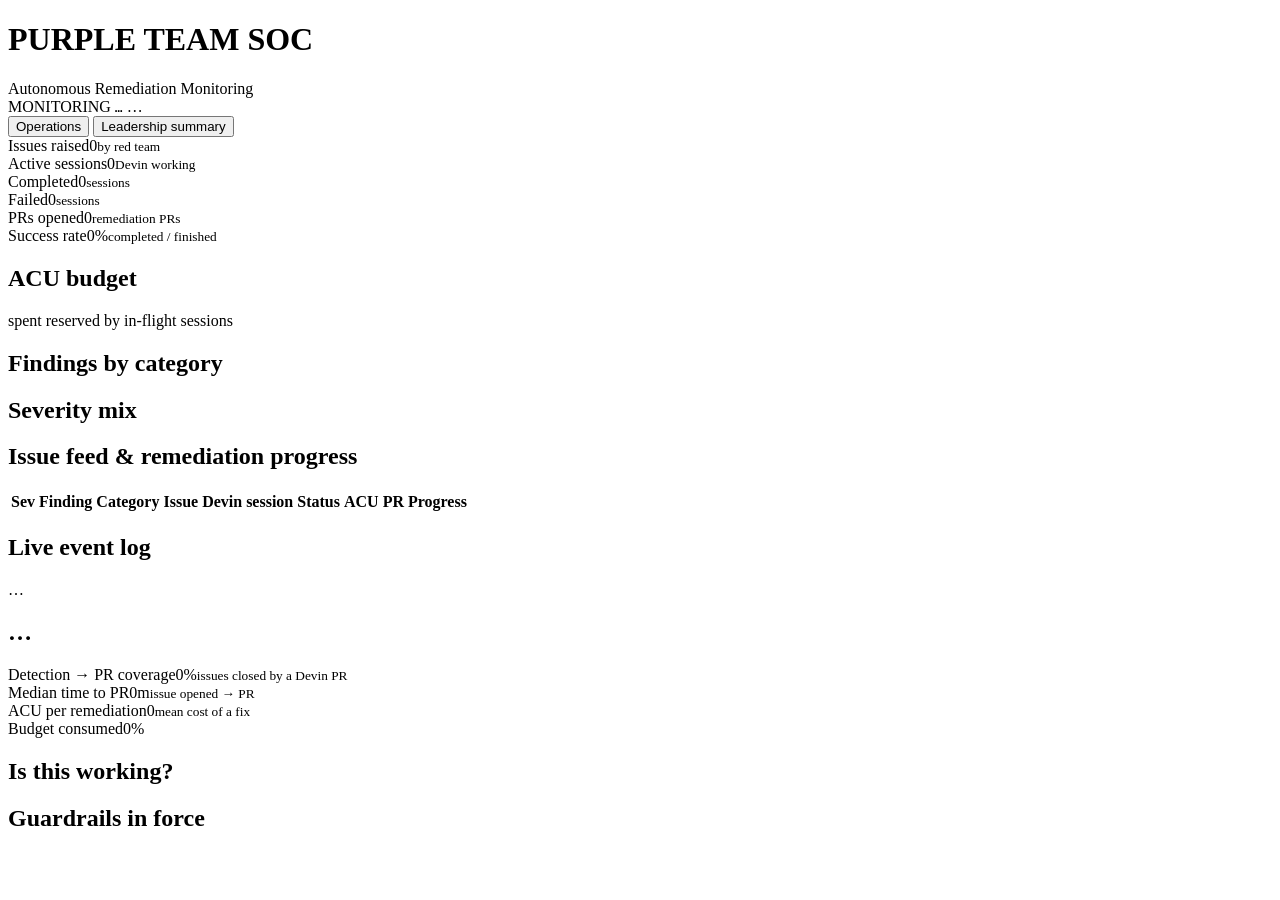
==== dashboard/app/static/index.html @ 59f6ac38 "Assign red-team issues, clarify reused-issue banner, link dashboard tile to GitHub Co-Authored-By: D" ====
<!DOCTYPE html>
<html lang="en">
<head>
<meta charset="utf-8" />
<meta name="viewport" content="width=device-width, initial-scale=1" />
<title>Purple Team SOC &mdash; Autonomous Remediation</title>
<link rel="stylesheet" href="/static/style.css" />
</head>
<body>
<header class="topbar">
  <div class="brand">
    <span class="dot"></span>
    <h1>PURPLE TEAM SOC</h1>
    <span class="subtitle">Autonomous Remediation Monitoring</span>
  </div>
  <div class="topright">
    <span class="label">MONITORING</span>
    <code id="target-repo">&hellip;</code>
    <span id="mode-badge" class="badge">&hellip;</span>
    <span id="clock" class="clock"></span>
  </div>
</header>

<nav class="tabs">
  <button class="tab active" data-view="ops">Operations</button>
  <button class="tab" data-view="leader">Leadership summary</button>
</nav>

<main id="view-ops">
  <section class="tiles">
    <div class="tile"><label>Issues raised</label><a id="t-issues-link" target="_blank" rel="noopener"><span id="t-issues">0</span></a><small id="t-issues-sub">by red team</small></div>
    <div class="tile"><label>Active sessions</label><span id="t-active" class="accent">0</span><small id="t-active-sub">Devin working</small></div>
    <div class="tile"><label>Completed</label><span id="t-completed" class="ok">0</span><small id="t-completed-sub">sessions</small></div>
    <div class="tile"><label>Failed</label><span id="t-failed" class="bad">0</span><small id="t-failed-sub">sessions</small></div>
    <div class="tile"><label>PRs opened</label><span id="t-prs">0</span><small>remediation PRs</small></div>
    <div class="tile"><label>Success rate</label><span id="t-success">0%</span><small>completed / finished</small></div>
  </section>

  <section class="budget">
    <div class="budget-head">
      <h2>ACU budget</h2>
      <span id="budget-text" class="muted"></span>
    </div>
    <div class="meter"><div id="budget-bar" class="meter-fill"></div><div id="budget-committed" class="meter-committed"></div></div>
    <div class="budget-legend">
      <span><i class="sw spend"></i> spent</span>
      <span><i class="sw committed"></i> reserved by in-flight sessions</span>
      <span id="guardrail-text" class="muted"></span>
    </div>
  </section>

  <section class="grid">
    <div class="panel">
      <h2>Findings by category</h2>
      <div id="category-chart" class="bars"></div>
    </div>
    <div class="panel">
      <h2>Severity mix</h2>
      <div id="severity-chart" class="bars"></div>
    </div>
  </section>

  <section class="panel">
    <h2>Issue feed &amp; remediation progress</h2>
    <div class="table-wrap">
      <table id="feed">
        <thead>
          <tr>
            <th>Sev</th><th>Finding</th><th>Category</th><th>Issue</th>
            <th>Devin session</th><th>Status</th><th>ACU</th><th>PR</th><th>Progress</th>
          </tr>
        </thead>
        <tbody id="feed-body"></tbody>
      </table>
    </div>
  </section>

  <section class="panel">
    <h2>Live event log</h2>
    <div id="log" class="log"></div>
  </section>
</main>

<main id="view-leader" class="hidden">
  <section id="verdict" class="verdict">
    <div class="verdict-badge" id="verdict-badge">&hellip;</div>
    <h2 id="verdict-headline">&hellip;</h2>
  </section>
  <section class="tiles">
    <div class="tile"><label>Detection &rarr; PR coverage</label><span id="s-coverage">0%</span><small>issues closed by a Devin PR</small></div>
    <div class="tile"><label>Median time to PR</label><span id="s-ttp">0m</span><small>issue opened &rarr; PR</small></div>
    <div class="tile"><label>ACU per remediation</label><span id="s-acu">0</span><small>mean cost of a fix</small></div>
    <div class="tile"><label>Budget consumed</label><span id="s-budget">0%</span><small id="s-budget-sub"></small></div>
  </section>
  <section class="panel">
    <h2>Is this working?</h2>
    <div id="answers" class="answers"></div>
  </section>
  <section class="panel">
    <h2>Guardrails in force</h2>
    <div id="guardrails" class="chips"></div>
  </section>
</main>

<script src="/static/app.js"></script>
</body>
</html>
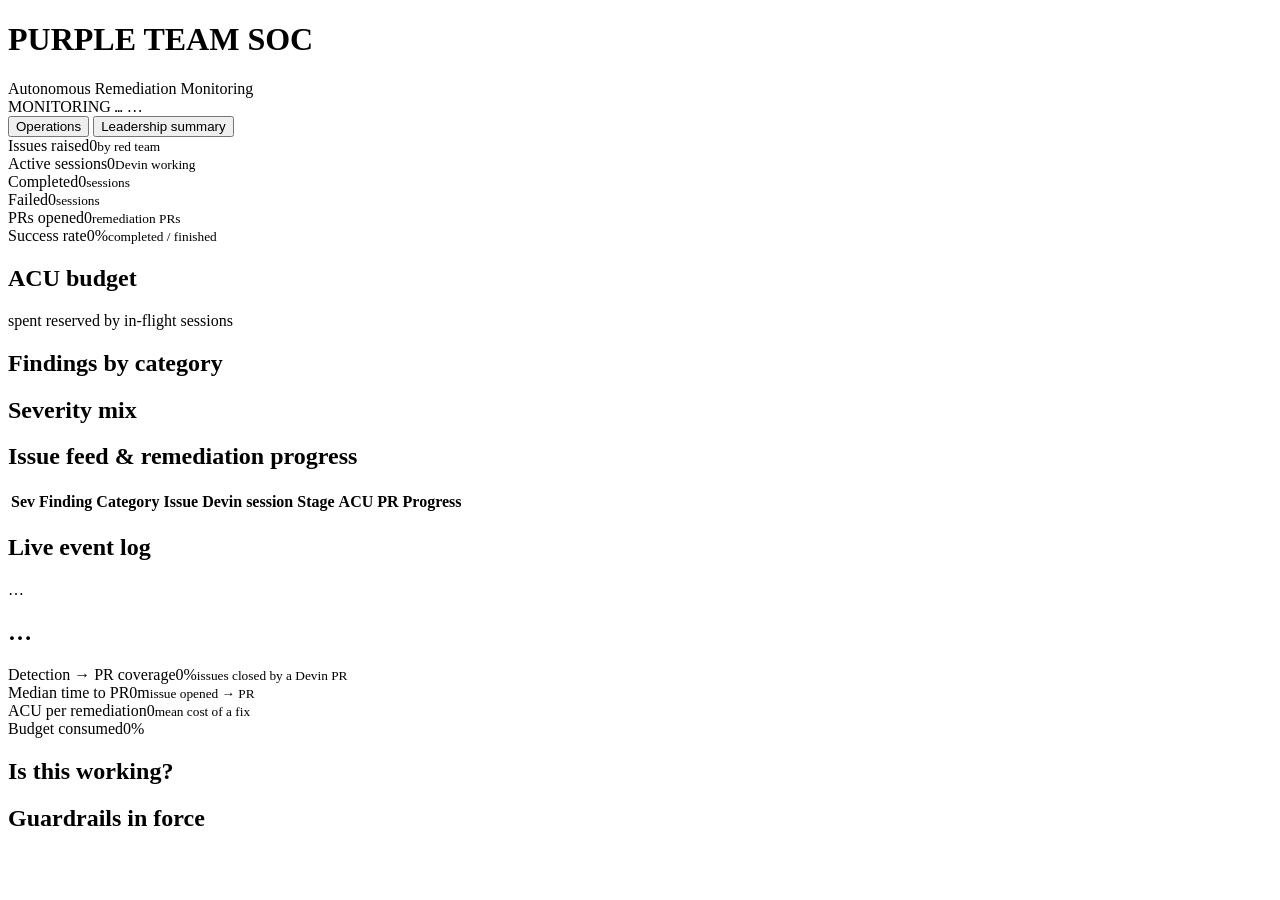
==== commit 35d833eb: "Track PR merge state and expose remediation stages Co-Authored-By: Devin AI <158243242+devin-ai-inte" ====
--- a/dashboard/app/static/index.html
+++ b/dashboard/app/static/index.html
@@ -32,7 +32,7 @@
     <div class="tile"><label>Active sessions</label><span id="t-active" class="accent">0</span><small id="t-active-sub">Devin working</small></div>
     <div class="tile"><label>Completed</label><span id="t-completed" class="ok">0</span><small id="t-completed-sub">sessions</small></div>
     <div class="tile"><label>Failed</label><span id="t-failed" class="bad">0</span><small id="t-failed-sub">sessions</small></div>
-    <div class="tile"><label>PRs opened</label><span id="t-prs">0</span><small>remediation PRs</small></div>
+    <div class="tile"><label>PRs opened</label><span id="t-prs">0</span><small id="t-prs-sub">remediation PRs</small></div>
     <div class="tile"><label>Success rate</label><span id="t-success">0%</span><small>completed / finished</small></div>
   </section>
 
@@ -67,7 +67,7 @@
         <thead>
           <tr>
             <th>Sev</th><th>Finding</th><th>Category</th><th>Issue</th>
-            <th>Devin session</th><th>Status</th><th>ACU</th><th>PR</th><th>Progress</th>
+            <th>Devin session</th><th>Stage</th><th>ACU</th><th>PR</th><th>Progress</th>
           </tr>
         </thead>
         <tbody id="feed-body"></tbody>
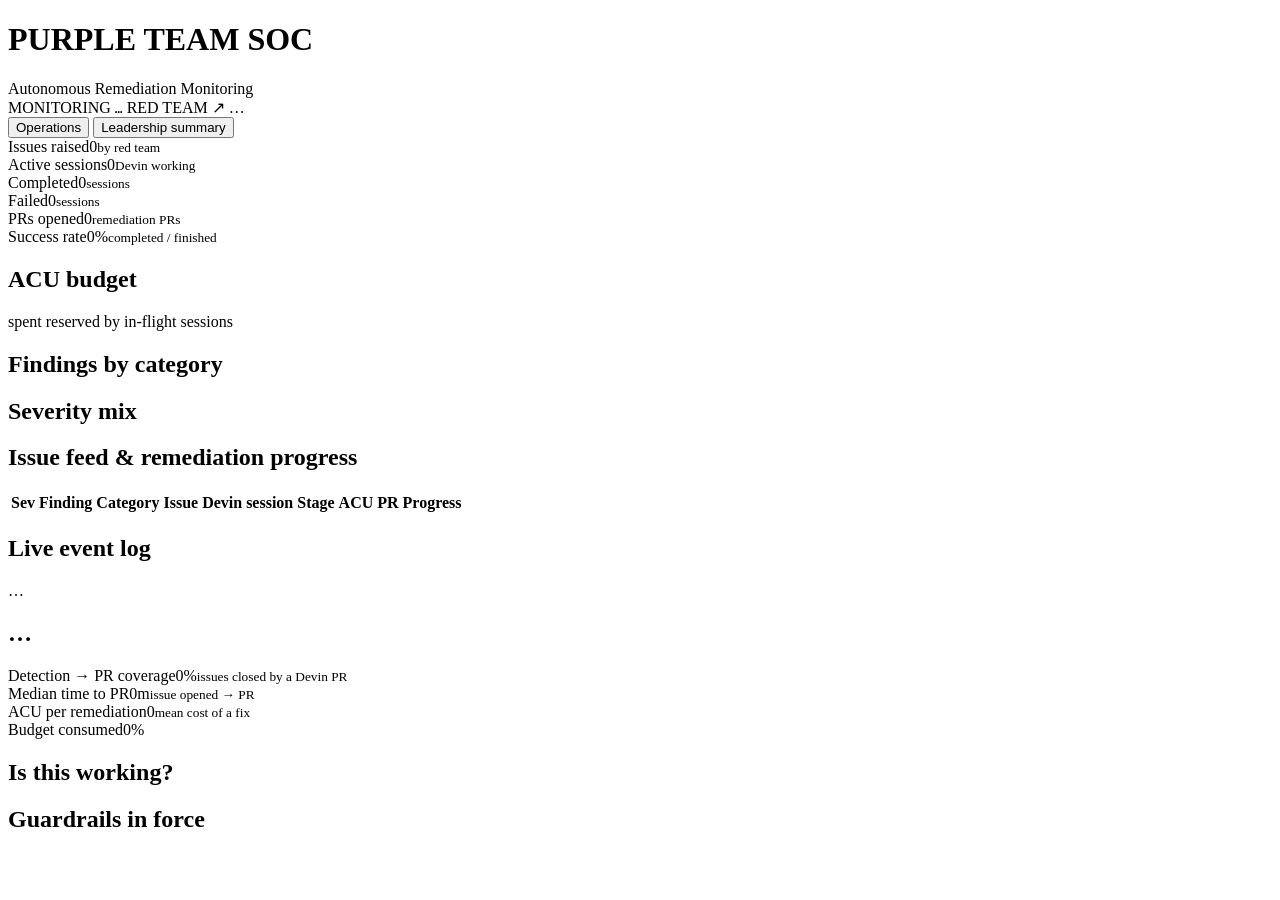
==== commit 4b4aaa6d: "Polish service navigation and local timestamps Co-Authored-By: Devin AI <158243242+devin-ai-integrat" ====
--- a/dashboard/app/static/index.html
+++ b/dashboard/app/static/index.html
@@ -16,6 +16,7 @@
   <div class="topright">
     <span class="label">MONITORING</span>
     <code id="target-repo">&hellip;</code>
+    <a id="red-team-link" class="nav-link" target="_blank" rel="noopener">RED TEAM ↗</a>
     <span id="mode-badge" class="badge">&hellip;</span>
     <span id="clock" class="clock"></span>
   </div>
@@ -76,7 +77,7 @@
   </section>
 
   <section class="panel">
-    <h2>Live event log</h2>
+    <h2>Live event log <span id="log-zone" class="muted"></span></h2>
     <div id="log" class="log"></div>
   </section>
 </main>
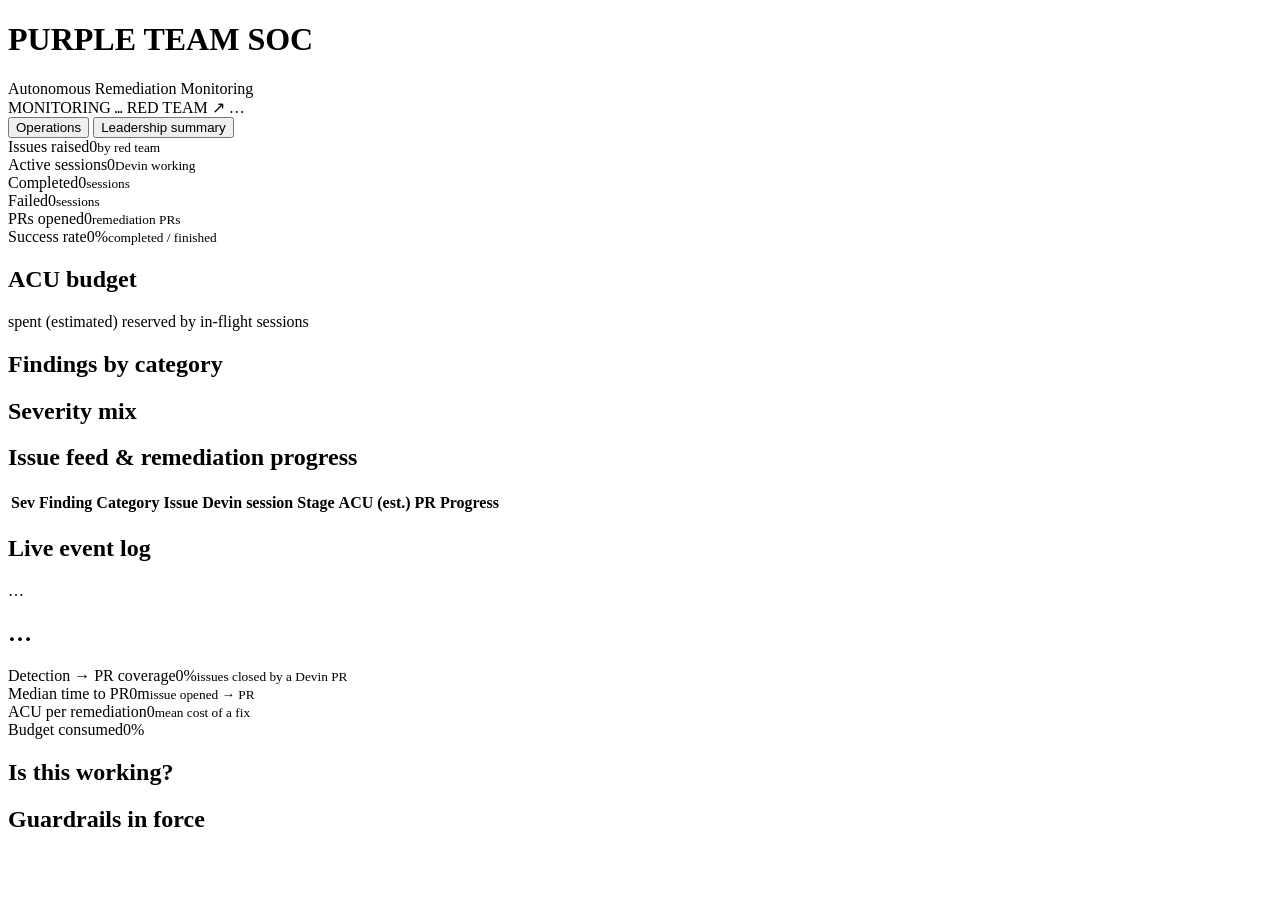
==== commit ded86240: "Blue team: random 1-4 ACU estimate when consumption API unavailable Co-Authored-By: Devin AI <158243" ====
--- a/dashboard/app/static/index.html
+++ b/dashboard/app/static/index.html
@@ -44,7 +44,7 @@
     </div>
     <div class="meter"><div id="budget-bar" class="meter-fill"></div><div id="budget-committed" class="meter-committed"></div></div>
     <div class="budget-legend">
-      <span><i class="sw spend"></i> spent</span>
+      <span><i class="sw spend"></i> spent (estimated)</span>
       <span><i class="sw committed"></i> reserved by in-flight sessions</span>
       <span id="guardrail-text" class="muted"></span>
     </div>
@@ -68,7 +68,7 @@
         <thead>
           <tr>
             <th>Sev</th><th>Finding</th><th>Category</th><th>Issue</th>
-            <th>Devin session</th><th>Stage</th><th>ACU</th><th>PR</th><th>Progress</th>
+            <th>Devin session</th><th>Stage</th><th>ACU (est.)</th><th>PR</th><th>Progress</th>
           </tr>
         </thead>
         <tbody id="feed-body"></tbody>
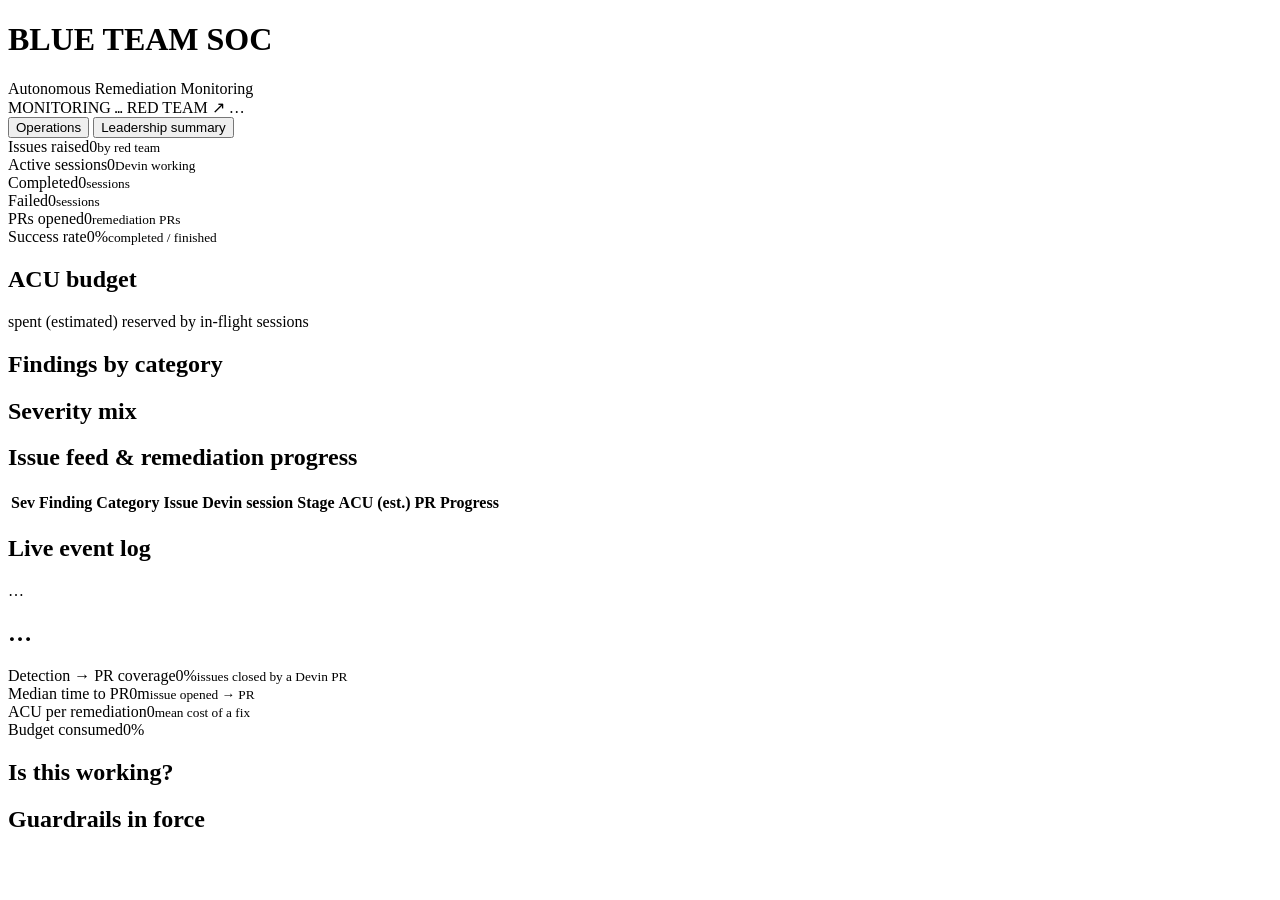
==== commit 25acd945: "Rename dashboard to Blue Team SOC; project stays the purple-team exercise Co-Authored-By: Devin AI <" ====
--- a/dashboard/app/static/index.html
+++ b/dashboard/app/static/index.html
@@ -3,14 +3,14 @@
 <head>
 <meta charset="utf-8" />
 <meta name="viewport" content="width=device-width, initial-scale=1" />
-<title>Purple Team SOC &mdash; Autonomous Remediation</title>
+<title>Blue Team SOC &mdash; Autonomous Remediation</title>
 <link rel="stylesheet" href="/static/style.css" />
 </head>
 <body>
 <header class="topbar">
   <div class="brand">
     <span class="dot"></span>
-    <h1>PURPLE TEAM SOC</h1>
+    <h1>BLUE TEAM SOC</h1>
     <span class="subtitle">Autonomous Remediation Monitoring</span>
   </div>
   <div class="topright">
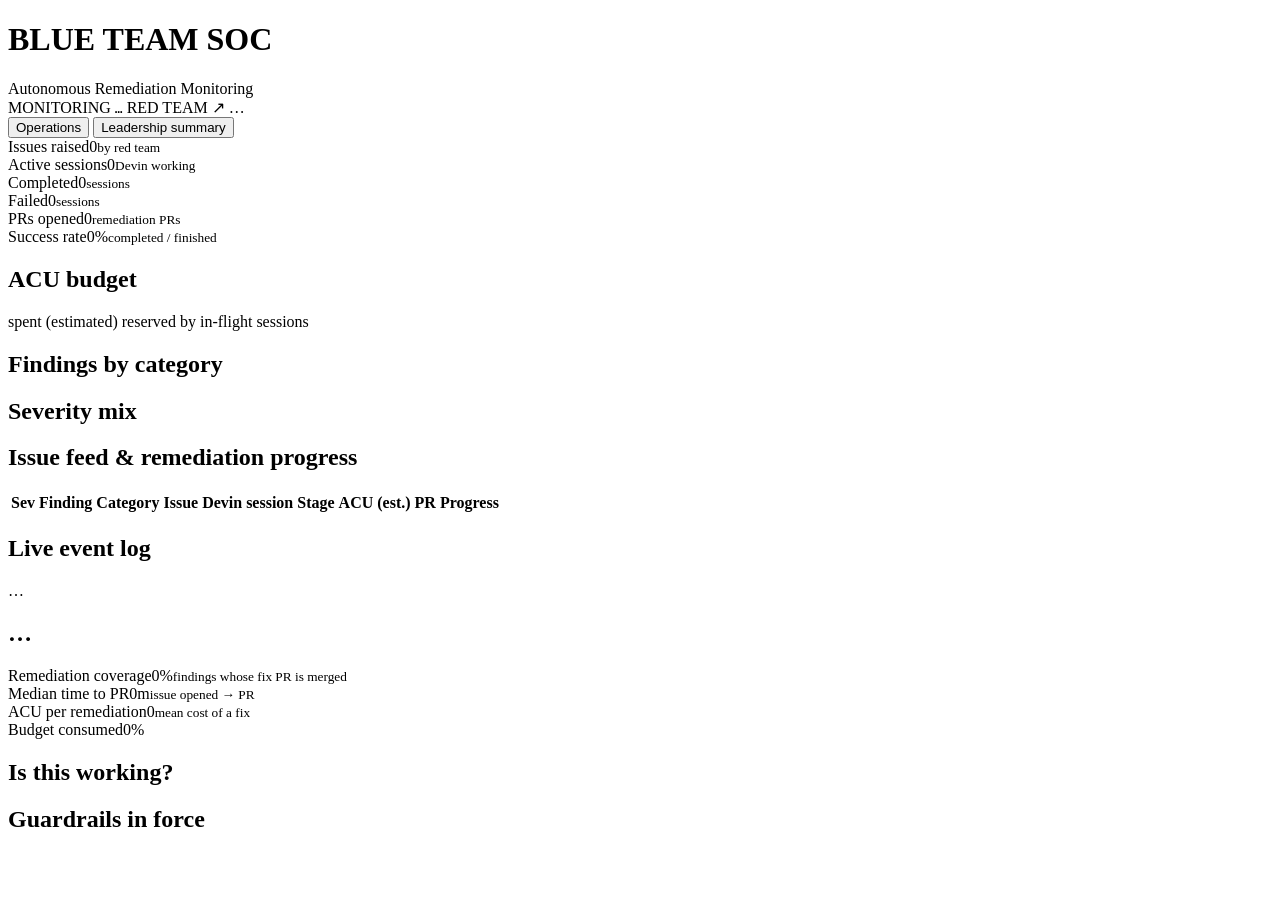
==== commit 1651bf09: "Harden push paths and session completion metrics Co-Authored-By: Devin AI <158243242+devin-ai-integr" ====
--- a/dashboard/app/static/index.html
+++ b/dashboard/app/static/index.html
@@ -88,7 +88,7 @@
     <h2 id="verdict-headline">&hellip;</h2>
   </section>
   <section class="tiles">
-    <div class="tile"><label>Detection &rarr; PR coverage</label><span id="s-coverage">0%</span><small>issues closed by a Devin PR</small></div>
+    <div class="tile"><label>Remediation coverage</label><span id="s-coverage">0%</span><small>findings whose fix PR is merged</small></div>
     <div class="tile"><label>Median time to PR</label><span id="s-ttp">0m</span><small>issue opened &rarr; PR</small></div>
     <div class="tile"><label>ACU per remediation</label><span id="s-acu">0</span><small>mean cost of a fix</small></div>
     <div class="tile"><label>Budget consumed</label><span id="s-budget">0%</span><small id="s-budget-sub"></small></div>
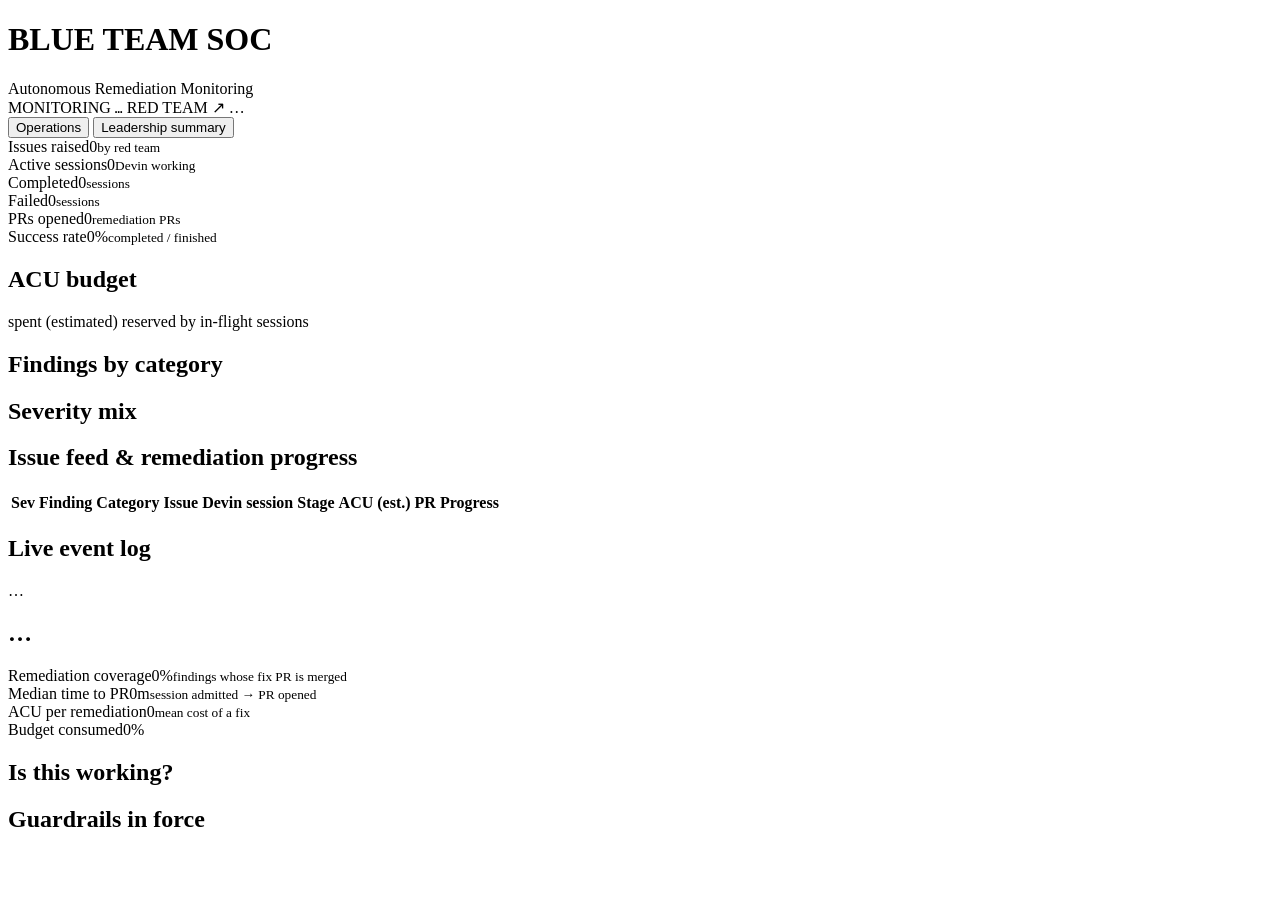
==== commit 721a1e1a: "README: verification table, push-path auth wording; dashboard tile caption Co-Authored-By: Devin AI " ====
--- a/dashboard/app/static/index.html
+++ b/dashboard/app/static/index.html
@@ -89,7 +89,7 @@
   </section>
   <section class="tiles">
     <div class="tile"><label>Remediation coverage</label><span id="s-coverage">0%</span><small>findings whose fix PR is merged</small></div>
-    <div class="tile"><label>Median time to PR</label><span id="s-ttp">0m</span><small>issue opened &rarr; PR</small></div>
+    <div class="tile"><label>Median time to PR</label><span id="s-ttp">0m</span><small>session admitted &rarr; PR opened</small></div>
     <div class="tile"><label>ACU per remediation</label><span id="s-acu">0</span><small>mean cost of a fix</small></div>
     <div class="tile"><label>Budget consumed</label><span id="s-budget">0%</span><small id="s-budget-sub"></small></div>
   </section>
